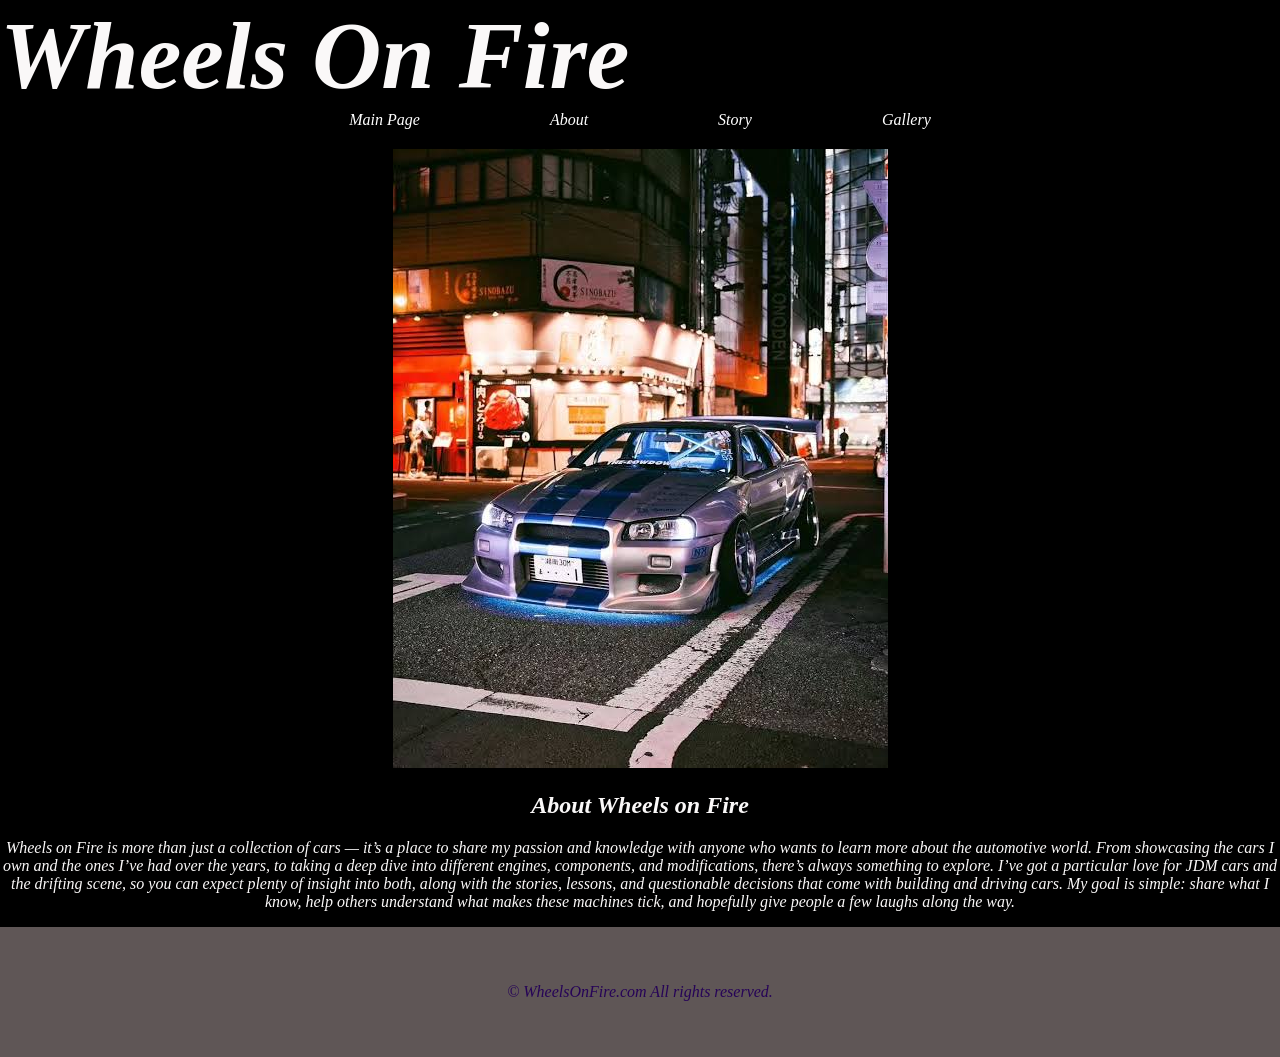
==== about.html @ d2256279 "." ====
<!DOCTYPE html>
<html lang="en">

<head>
  <link rel="stylesheet" href="styles.css"/>
  <meta charset="utf-8" />
  <meta name="viewport" content="width=device-width,initial-scale=1" />
  <title>About - Wheels On Fire</title>
</head>

<body class="home-page">
    <div class="header-content">
      <h1 class="header-title">
        <a href="main.html" class="header-link">Wheels On Fire</a>
      </h1>

<nav class="main-nav">
    <ul>
      <li><a href="main.html">Main Page</a></li>
      <li><a href="about.html">About</a></li>
      <li><a href="story.html">Story</a></li>
      <li><a href="gallery.html">Gallery</a></li>
    </ul>
  </nav>

  <div class="Skyline2img">
        <img src="media/skyline2.jpeg" alt="Skyline" />

        <header>
          <h2>About Wheels on Fire</h2>
        </header>

  <p>Wheels on Fire is more than just a collection of cars — it’s a place to share my passion and knowledge with anyone who wants to learn more about the automotive world. From showcasing the cars I own and the ones I’ve had over the years, to taking a deep dive into different engines, components, and modifications, there’s always something to explore. I’ve got a particular love for JDM cars and the drifting scene, so you can expect plenty of insight into both, along with the stories, lessons, and questionable decisions that come with building and driving cars. My goal is simple: share what I know, help others understand what makes these machines tick, and hopefully give people a few laughs along the way.

    <footer class="about-footer">
    <div class="about-container">
      <p>&copy; WheelsOnFire.com All rights reserved.</p>
    </div>
  </footer>

  </body>

</html>
---- styles.css ----
/* Global Styles */
body {
    font-family: "Lora", serif;
    font-style: italic;
    color: #faf8f8;
    background-color: #000000;
    margin: 0;
}

.header {
    background-color: #000000;
    padding: 20px;
    text-align: center;
}

.header-title {
    font-size: 6rem;
    text-shadow: 0 0 10px black;
    margin: 0;
}

.header-link {
    color: inherit;
    text-decoration: none;
}

/* Navigation */
.main-nav ul {
    justify-content: center;
    align-items: center;
    list-style-type: none;
    padding: 0;
    margin: 0;
    display: flex;
    gap: 100px;
}

.main-nav ul li a {
    color: white;
    text-decoration: none;
    padding: 8px 15px;
    border-radius: 8px;
    transition: all 0.3s ease;
}

.main-nav ul li a:hover {
    background-color: rgba(255, 255, 255, 0.2);
    color: #fff;
    transform: translateY(-2px);
    box-shadow: 0 4px 6px rgba(0, 0, 0, 0.3);
}

/* Story Page Section */

.story-header {
    text-align: center;
    margin-bottom: 20px;
}
.story-box {
    background-color: rgba(255, 255, 255, 0.1);
    padding: 20px;
    border-radius: 10px;
    margin: 20px auto;
    max-width: 800px;
}

.SkylineStory {
    text-align: center;
    margin-top: 20px;
}
/* Gallery Page Section */

.gallery-header {
    text-align: center;
    margin-bottom: 20px;
}

.img1box {
    text-align: center;
    margin-top: 20px;
}

.img2box {
    text-align: center;
    margin-top: 20px;
}

.img3box {
    text-align: center;
    margin-top: 20px;
}

.img4box {
    text-align: center;
    margin-top: 20px;
}

/* About Page Section */

.Skyline2img {
    text-align: center;
    margin-top: 20px;
}

.about-footer {
    background-color: #5f5656;
    padding: 20px;
    text-align: center;
    
}

.about-container {
    color: #260357;
    max-width: 1200px;
    margin: 0 auto;
    padding: 20px;
}
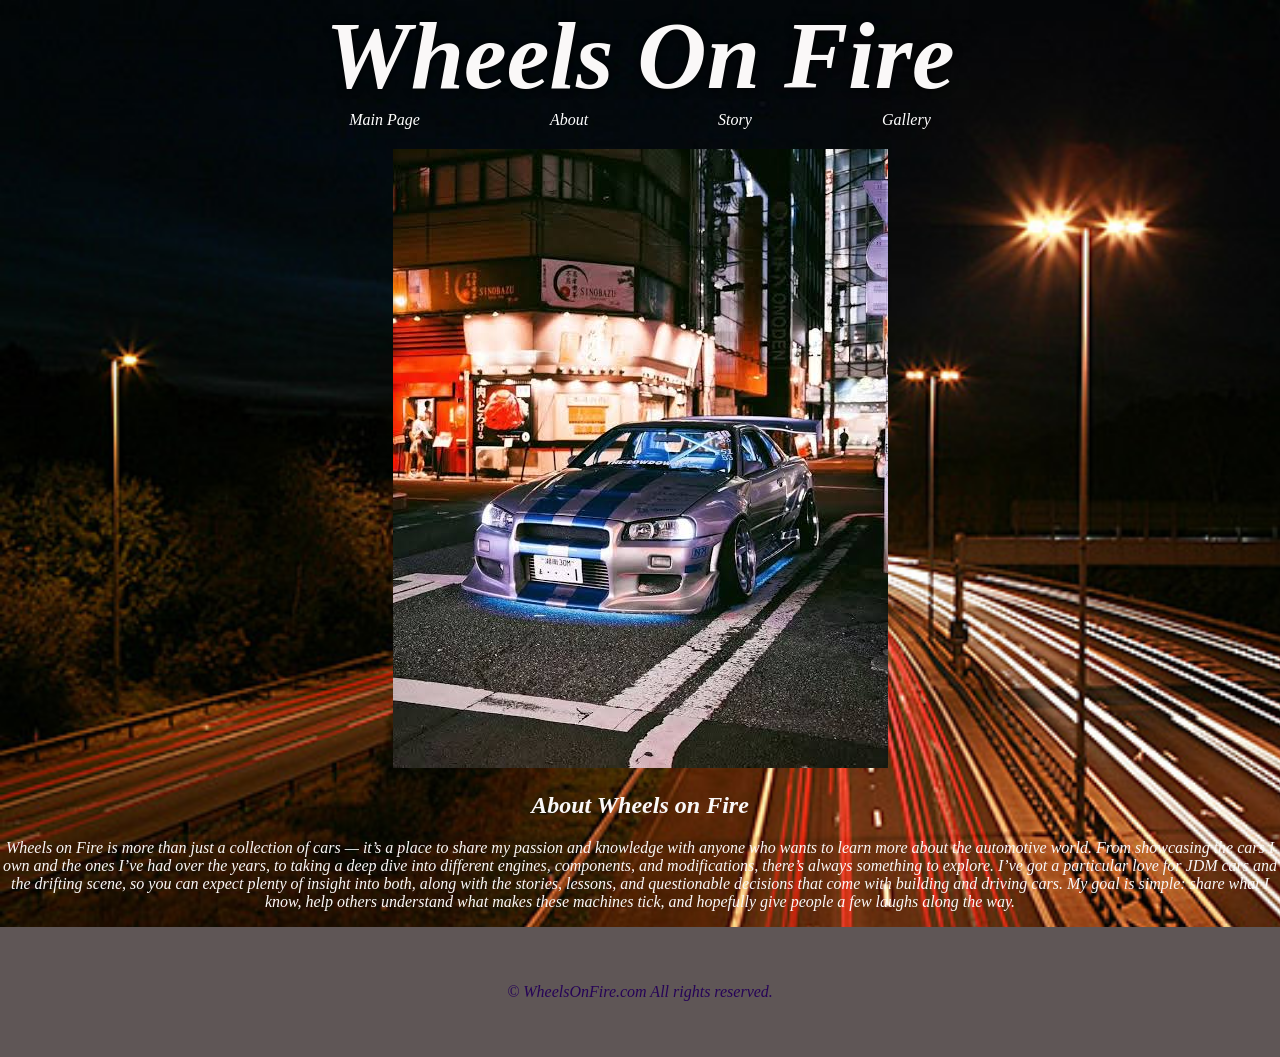
==== commit a3ead372: "new commit" ====
--- a/about.html
+++ b/about.html
@@ -8,15 +8,15 @@
   <title>About - Wheels On Fire</title>
 </head>
 
-<body class="home-page">
+<body class="main-header">
     <div class="header-content">
       <h1 class="header-title">
-        <a href="main.html" class="header-link">Wheels On Fire</a>
+        <a href="index.html" class="header-link">Wheels On Fire</a>
       </h1>
 
 <nav class="main-nav">
     <ul>
-      <li><a href="main.html">Main Page</a></li>
+      <li><a href="index.html">Main Page</a></li>
       <li><a href="about.html">About</a></li>
       <li><a href="story.html">Story</a></li>
       <li><a href="gallery.html">Gallery</a></li>
--- a/styles.css
+++ b/styles.css
@@ -50,6 +50,31 @@
     box-shadow: 0 4px 6px rgba(0, 0, 0, 0.3);
 }
 
+.main-header {
+    text-align: center;
+}
+
+.main-content {
+    padding: 20px;
+    text-align: center;
+}
+
+.car-of-the-week {
+    width: 400px;               
+    height: auto;               
+    padding: 20px;             
+    margin: 30px auto;         
+    border: 3px solid #fefcfc;  
+    background-color: #000000;  
+    border-radius: 8px;      
+    text-align: center;    
+}
+
+.car-of-the-week img {
+    width: 100%;
+    height: auto;
+}
+
 /* Story Page Section */
 
 .story-header {
@@ -67,6 +92,11 @@
 .SkylineStory {
     text-align: center;
     margin-top: 20px;
+}
+
+body {
+    background-image: url('media/motorwaybg.jpg');
+    background-size: cover;
 }
 /* Gallery Page Section */
 
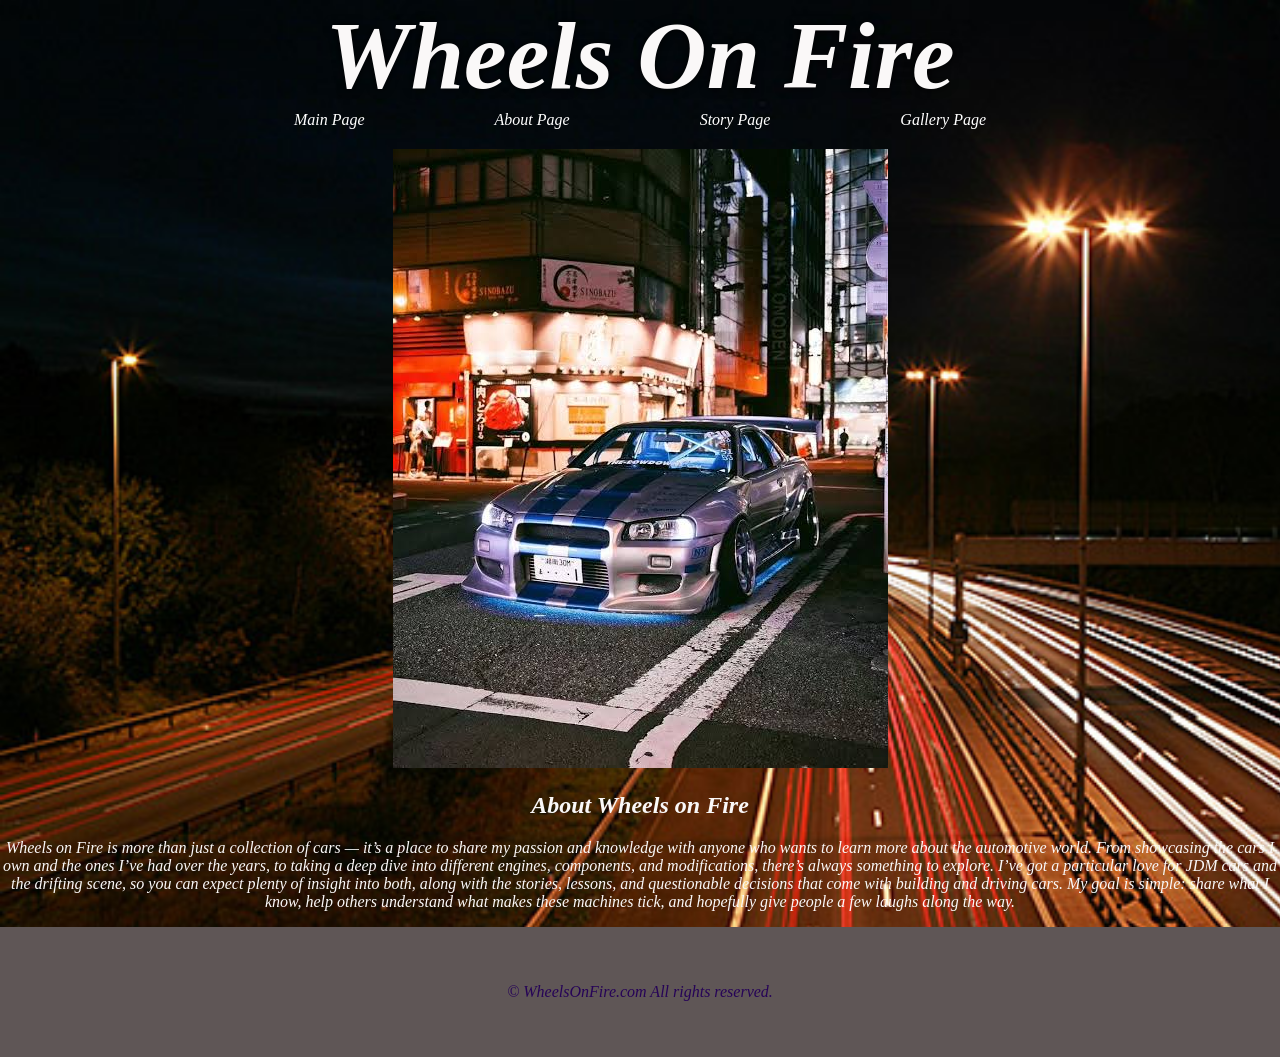
==== commit 51a9ce5e: "labsweek8" ====
--- a/about.html
+++ b/about.html
@@ -17,9 +17,9 @@
 <nav class="main-nav">
     <ul>
       <li><a href="index.html">Main Page</a></li>
-      <li><a href="about.html">About</a></li>
-      <li><a href="story.html">Story</a></li>
-      <li><a href="gallery.html">Gallery</a></li>
+      <li><a href="about.html">About Page</a></li>
+      <li><a href="story.html">Story Page</a></li>
+      <li><a href="gallery.html">Gallery Page</a></li>
     </ul>
   </nav>
 
--- a/styles.css
+++ b/styles.css
@@ -82,9 +82,10 @@
     margin-bottom: 20px;
 }
 .story-box {
-    background-color: rgba(255, 255, 255, 0.1);
+    background-color: rgb(0, 0, 0);
     padding: 20px;
     border-radius: 10px;
+    border: 2px solid #fefcfc;
     margin: 20px auto;
     max-width: 800px;
 }
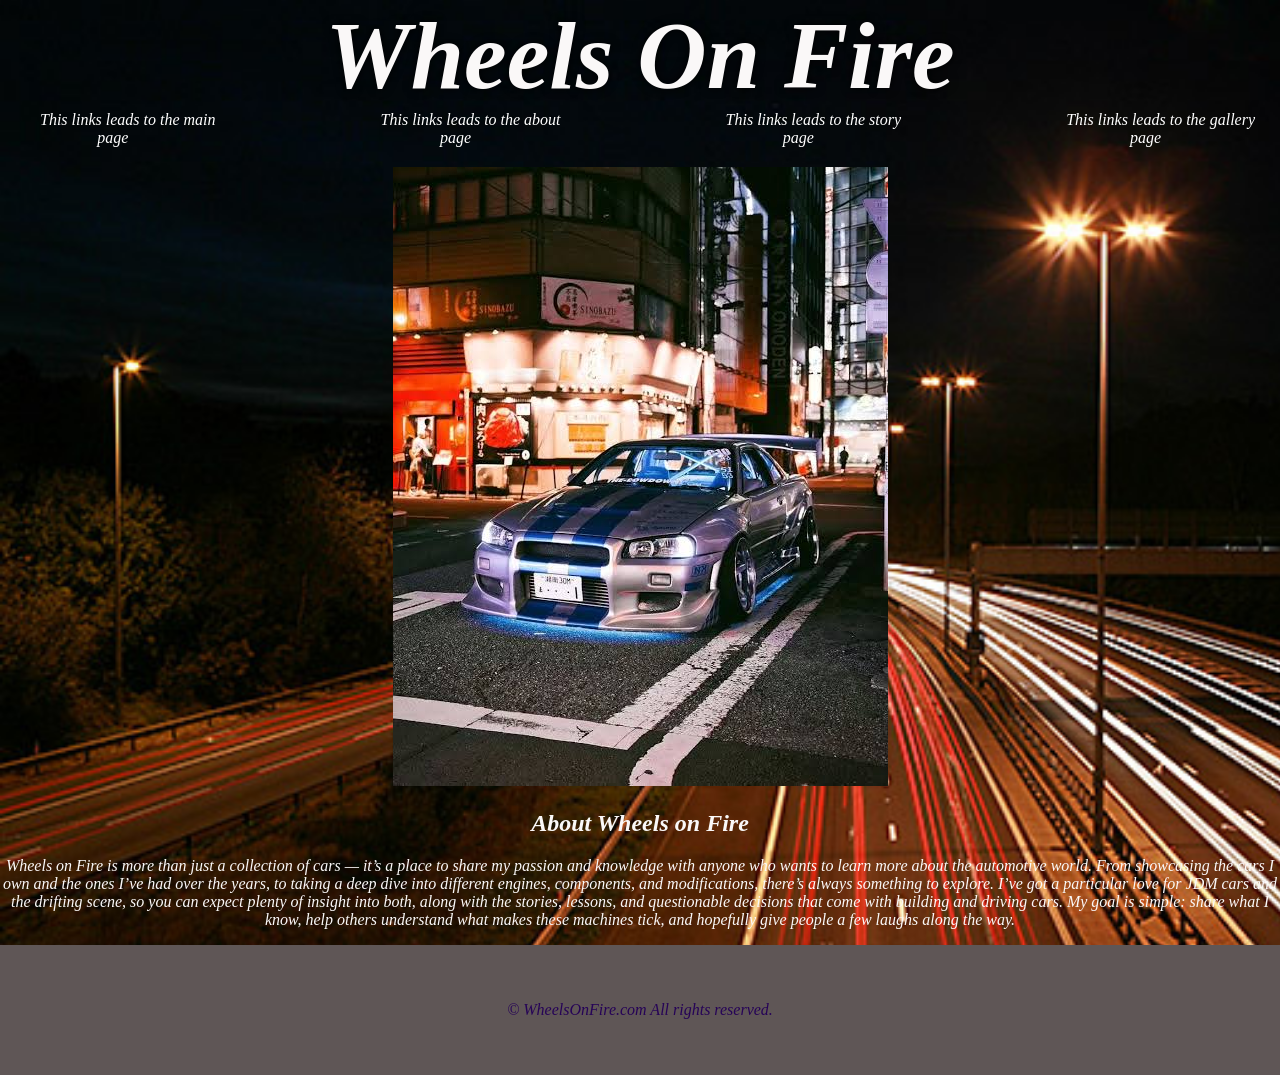
==== commit 3fc21eb0: "labsw82" ====
--- a/about.html
+++ b/about.html
@@ -16,10 +16,10 @@
 
 <nav class="main-nav">
     <ul>
-      <li><a href="index.html">Main Page</a></li>
-      <li><a href="about.html">About Page</a></li>
-      <li><a href="story.html">Story Page</a></li>
-      <li><a href="gallery.html">Gallery Page</a></li>
+      <li><a href="index.html">This links leads to the main page</a></li>
+      <li><a href="about.html">This links leads to the about page</a></li>
+      <li><a href="story.html">This links leads to the story page</a></li>
+      <li><a href="gallery.html">This links leads to the gallery page</a></li>
     </ul>
   </nav>
 
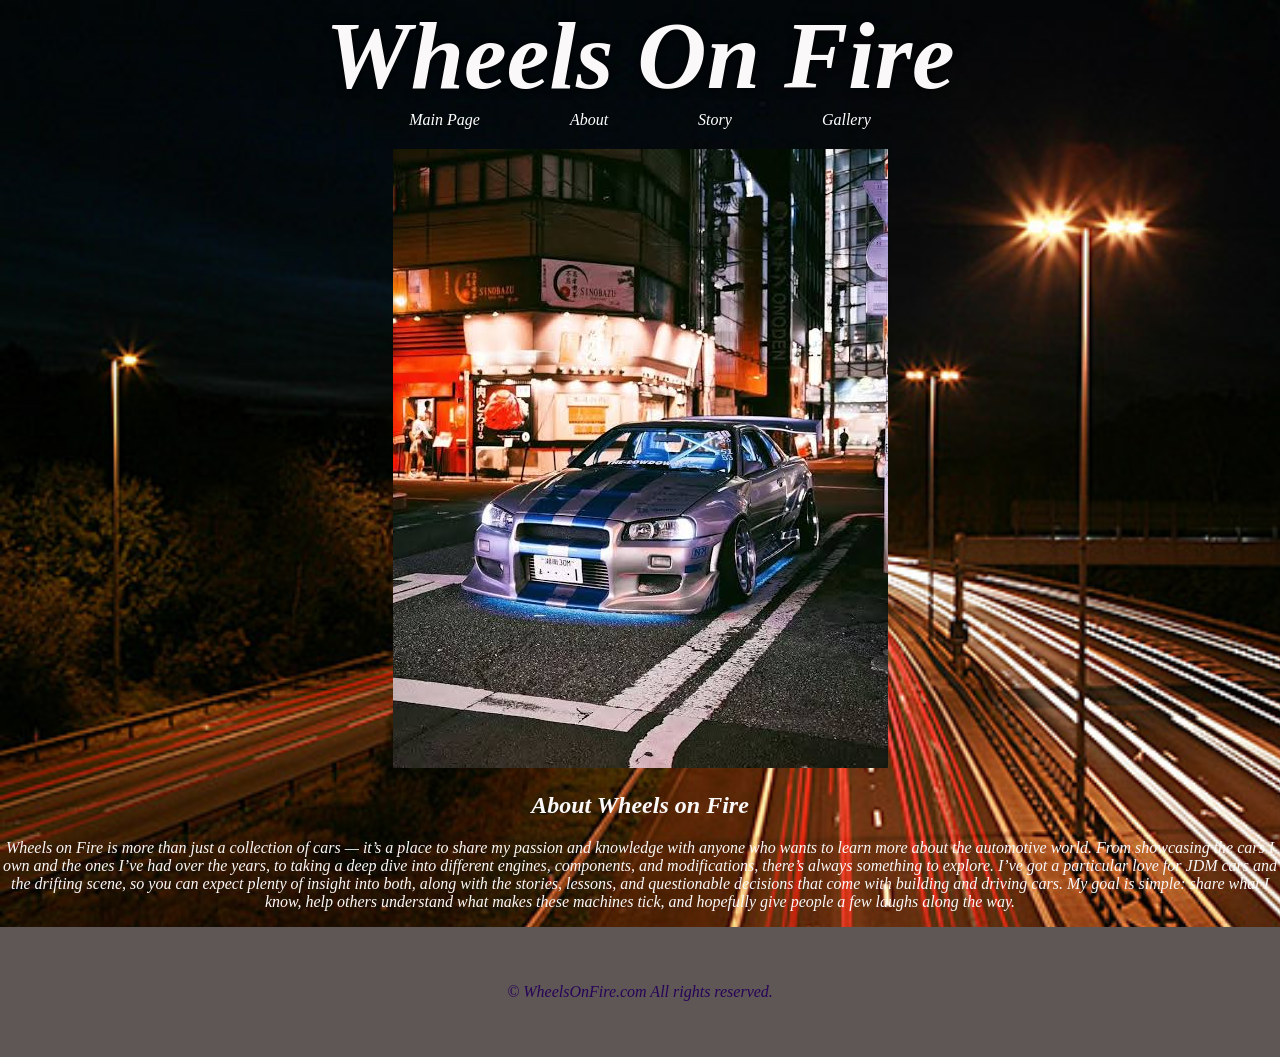
==== commit 48e52ab7: "labsw11" ====
--- a/about.html
+++ b/about.html
@@ -16,10 +16,10 @@
 
 <nav class="main-nav">
     <ul>
-      <li><a href="index.html">This links leads to the main page</a></li>
-      <li><a href="about.html">This links leads to the about page</a></li>
-      <li><a href="story.html">This links leads to the story page</a></li>
-      <li><a href="gallery.html">This links leads to the gallery page</a></li>
+      <li><a href="index.html">Main Page</a></li>
+      <li><a href="about.html">About</a></li>
+      <li><a href="story.html">Story</a></li>
+      <li><a href="gallery.html">Gallery</a></li>
     </ul>
   </nav>
 
--- a/styles.css
+++ b/styles.css
@@ -101,6 +101,23 @@
 }
 /* Gallery Page Section */
 
+/* Gallery Page Section (Flexbox grid) */
+.gallery-grid {
+    display: flex;
+    flex-wrap: wrap;
+    justify-content: center;
+    gap: 30px;
+    padding: 20px;
+}
+
+.img1box,
+.img2box,
+.img3box,
+.img4box {
+    flex: 0 0 22%;              /* 4 across on desktop */
+    text-align: center;
+}
+
 .gallery-header {
     text-align: center;
     margin-bottom: 20px;
@@ -125,6 +142,25 @@
     text-align: center;
     margin-top: 20px;
 }
+
+.img1box img,
+.img2box img,
+.img3box img,
+.img4box img {
+    width: 100%;
+    border-radius: 8px;
+    transition: transform 0.3s ease, box-shadow 0.3s ease;
+}
+
+/* Hover effect on gallery photos */
+.img1box img:hover,
+.img2box img:hover,
+.img3box img:hover,
+.img4box img:hover {
+    transform: scale(1.04);
+    box-shadow: 0 0 15px rgba(255, 255, 255, 0.6);
+}
+
 
 /* About Page Section */
 
@@ -147,3 +183,85 @@
     padding: 20px;
 }
 
+/* Mobile: width < 600px */
+@media (max-width: 599px) {
+    body {
+        font-size: 1rem;
+    }
+
+    .header-title {
+        font-size: 2.5rem;
+    }
+
+    .main-nav ul {
+        flex-direction: column;
+        gap: 10px;
+    }
+
+    .main-nav ul li a {
+        display: block;
+        padding: 12px 20px;
+    }
+
+    .car-of-the-week {
+        width: 90%;
+        padding: 10px;
+    }
+
+    .story-box,
+    .about-box {
+        padding: 12px;
+        margin: 10px;
+    }
+
+    .gallery-grid {
+        padding: 10px;
+        gap: 20px;
+    }
+
+    .img1box,
+    .img2box,
+    .img3box,
+    .img4box {
+        flex: 0 0 100%;          /* 1 per row */
+    }
+}
+
+/* Tablet: 600px to 1024px */
+@media (min-width: 600px) and (max-width: 1024px) {
+    .header-title {
+        font-size: 4rem;
+    }
+
+    .main-nav ul {
+        gap: 20px 30px;
+    }
+
+    .car-of-the-week {
+        width: 70%;
+    }
+
+    .story-box,
+    .about-box {
+        margin: 20px;
+    }
+
+    .img1box,
+    .img2box,
+    .img3box,
+    .img4box {
+        flex: 0 0 45%;           /* 2 per row */
+    }
+}
+
+/* Desktop: width > 1024px */
+@media (min-width: 1025px) {
+    .header-title {
+        font-size: 6rem;
+    }
+
+    .main-nav ul {
+        gap: 60px;
+    }
+}
+
